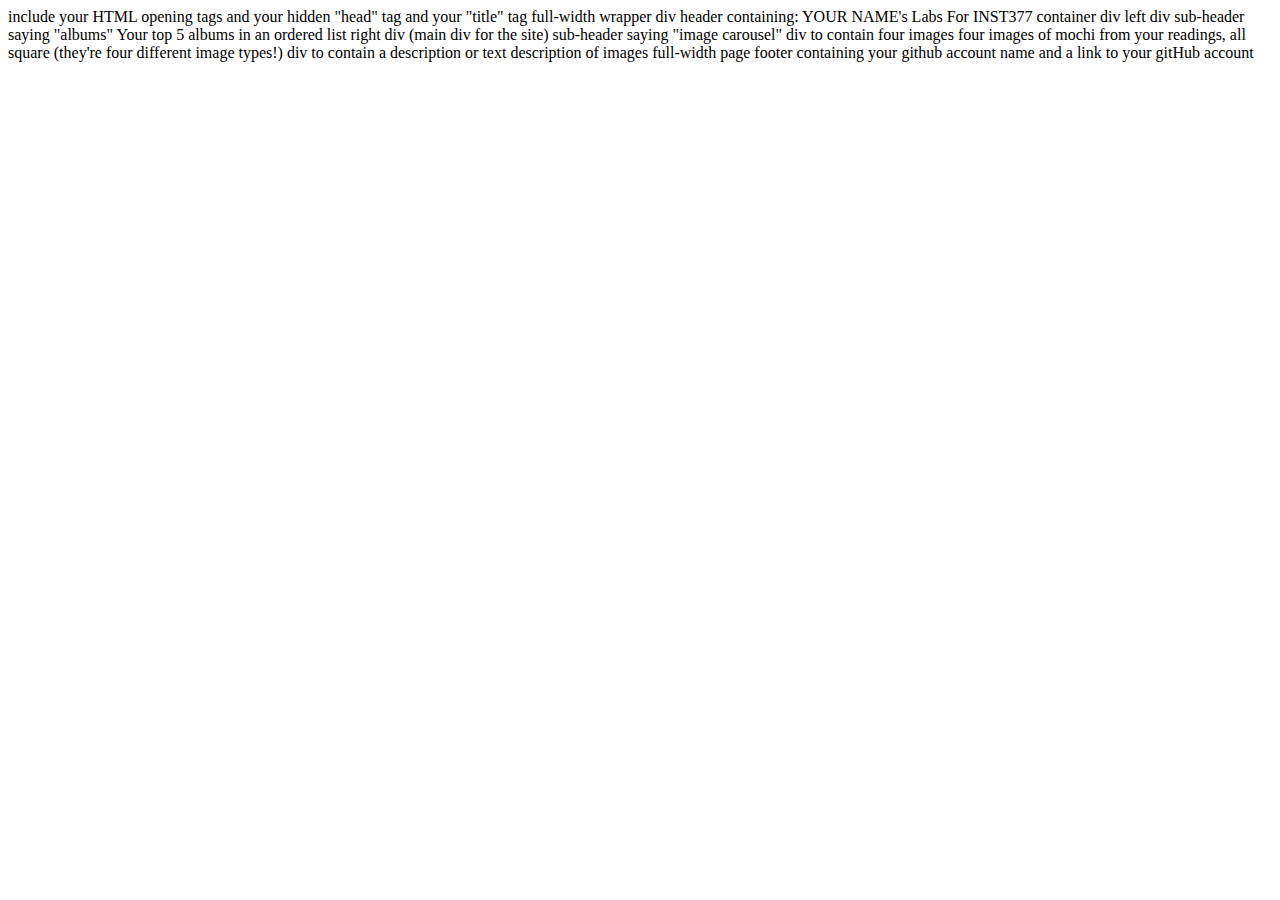
==== client/lab_1/index.html @ 9fdc4ca7 "Initial Commit Lab 1" ====
<html lang="en">
<head>
  <meta charset="UTF-8">
  <meta http-equiv="X-UA-Compatible" content="IE=edge">
  <meta name="viewport" content="width=device-width, initial-scale=1.0">
  <title>Shams's Labs</title>
</head>
<body>
  
</body>
</html>
include your HTML opening tags
and your hidden "head" tag
and your "title" tag


full-width wrapper div
  header containing: YOUR NAME's Labs For INST377
  container div
      left div
        sub-header saying "albums"
        Your top 5 albums in an ordered list
      right div (main div for the site)
        sub-header saying "image carousel"
          div to contain four images
            four images of mochi from your readings, all square (they're four different image types!)
          div to contain a description or text
            description of images


full-width page footer containing your github account name and a link to your gitHub account
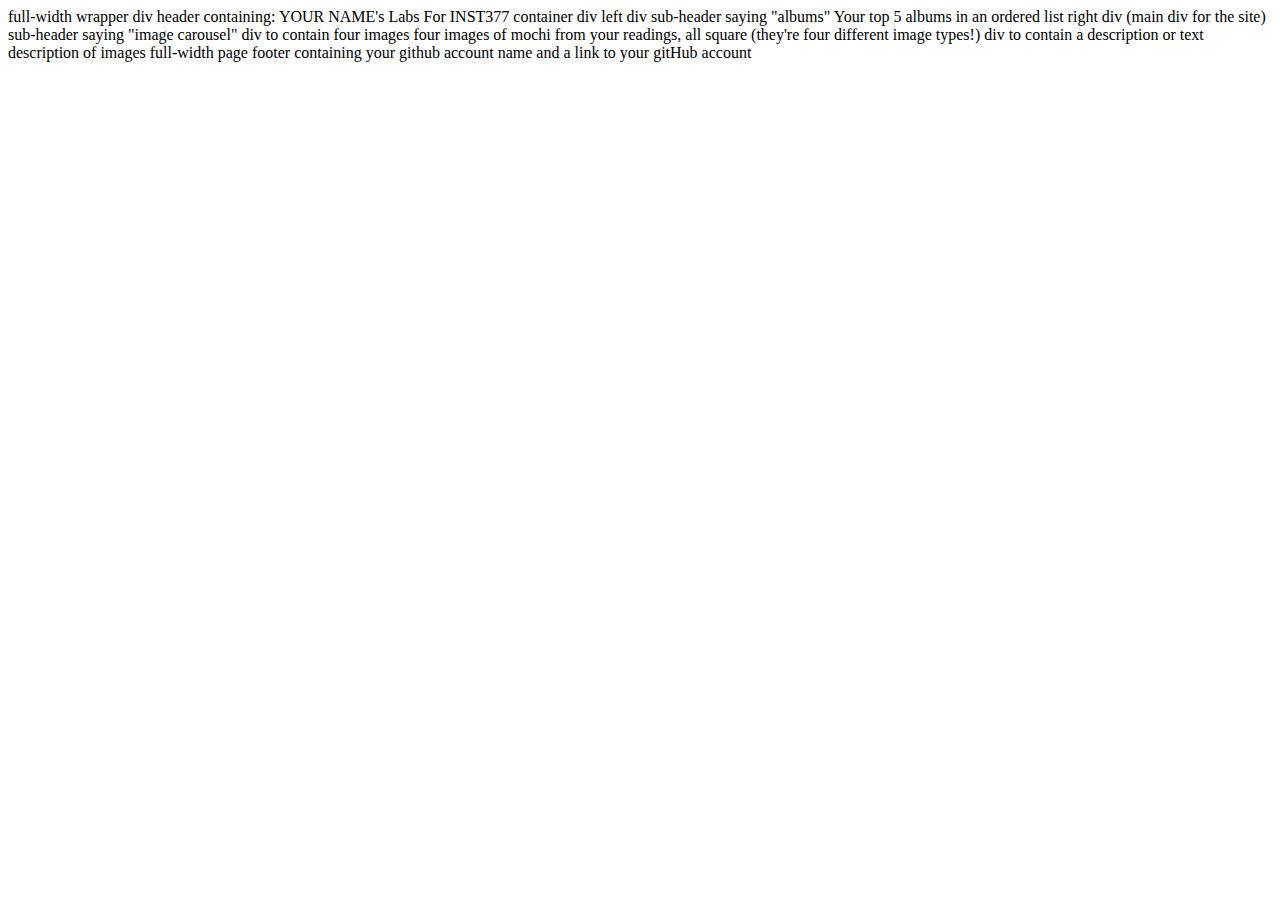
==== commit 57f01ab0: "changed lab_1" ====
--- a/client/lab_1/index.html
+++ b/client/lab_1/index.html
@@ -9,9 +9,6 @@
   
 </body>
 </html>
-include your HTML opening tags
-and your hidden "head" tag
-and your "title" tag
 
 
 full-width wrapper div
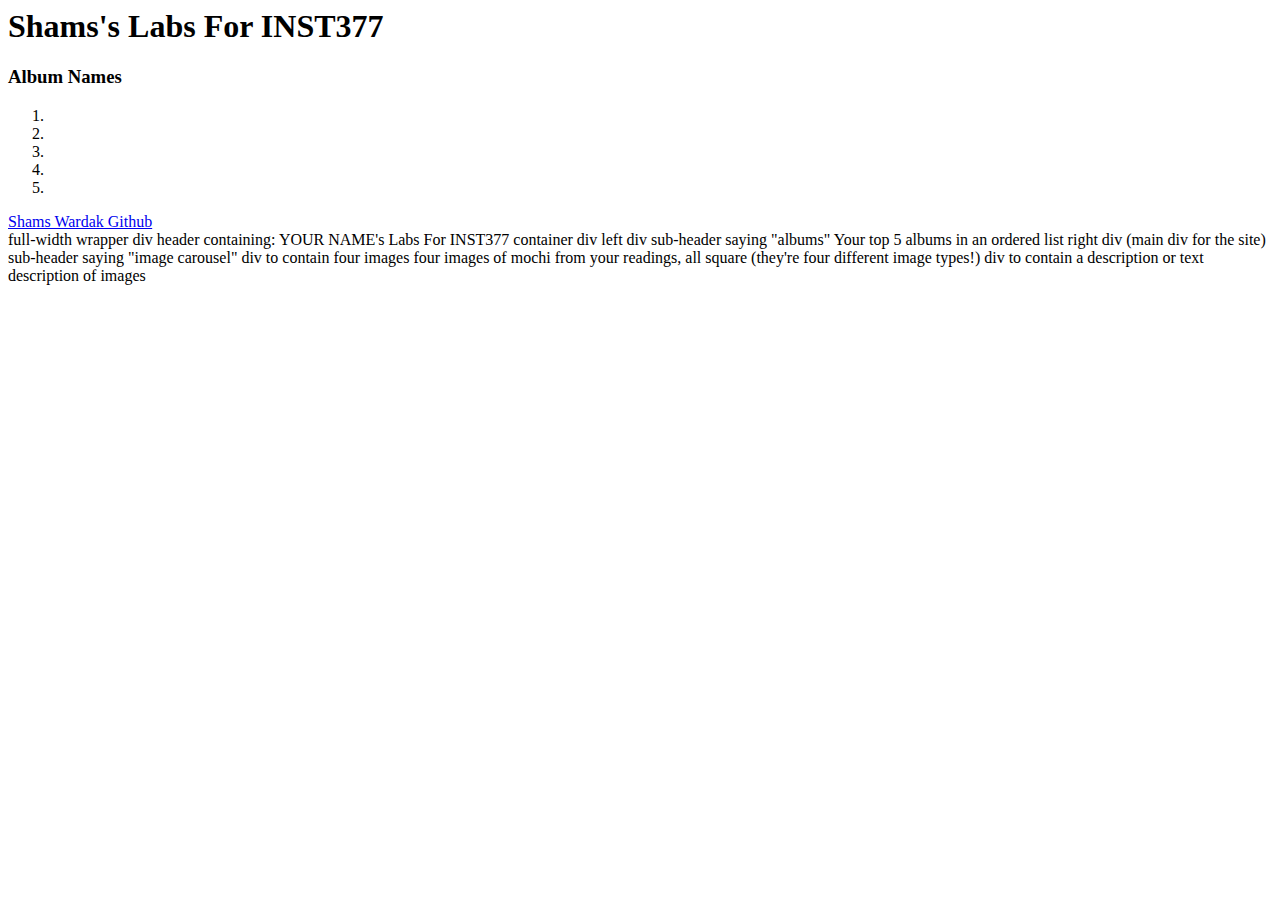
==== commit 02464317: "Added footer and ordered list to lab_1" ====
--- a/client/lab_1/index.html
+++ b/client/lab_1/index.html
@@ -6,7 +6,22 @@
   <title>Shams's Labs</title>
 </head>
 <body>
-  
+  <div>
+    <header><h1>Shams's Labs For INST377</h1></header>
+    <div>
+      <div><h3>Album Names</h3>
+        <ol>
+          <li></li>
+          <li></li>
+          <li></li>
+          <li></li>
+          <li></li>
+        </ol>
+      </div>
+      <div></div>
+    </div>
+  </div>
+    <footer><a href="http://github.com/shamswardak" target="_blank" rel="noopener noreferrer">Shams Wardak Github</a></footer>
 </body>
 </html>
 
@@ -24,5 +39,3 @@
           div to contain a description or text
             description of images
 
-
-full-width page footer containing your github account name and a link to your gitHub account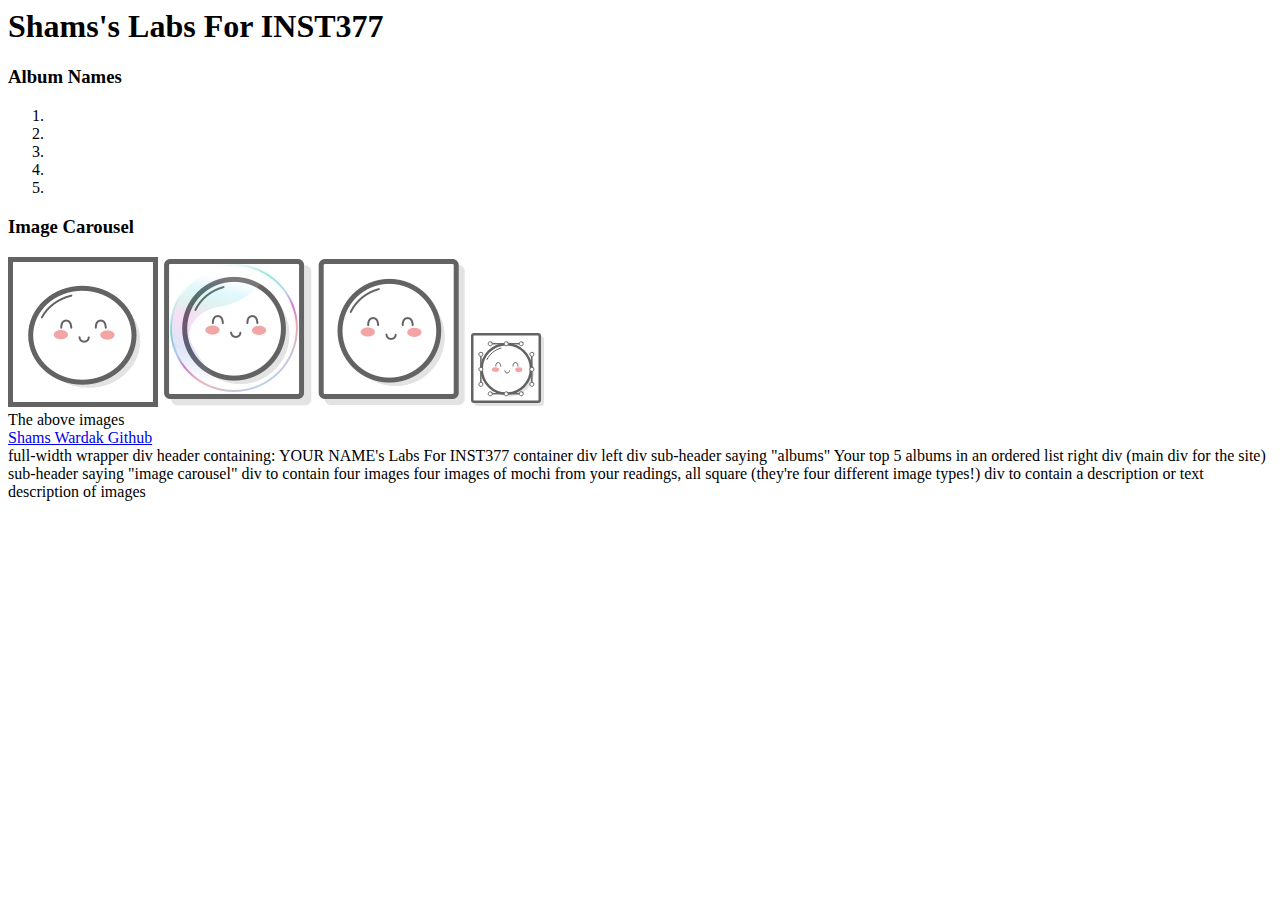
==== commit 9c097555: "add images to lab_1" ====
--- a/client/lab_1/index.html
+++ b/client/lab_1/index.html
@@ -18,7 +18,12 @@
           <li></li>
         </ol>
       </div>
-      <div></div>
+      <div><h3>Image Carousel</h3></div>
+      <img src="images/mochi.gif" alt="Mochi gif">
+      <img src="images/mochi.jpg" alt="Mochi jpg">
+      <img src="images/mochi.png" alt="Mochi png">
+      <img src="images/mochi.svg" alt="Mochi svg">
+      <div>The above images </div>
     </div>
   </div>
     <footer><a href="http://github.com/shamswardak" target="_blank" rel="noopener noreferrer">Shams Wardak Github</a></footer>
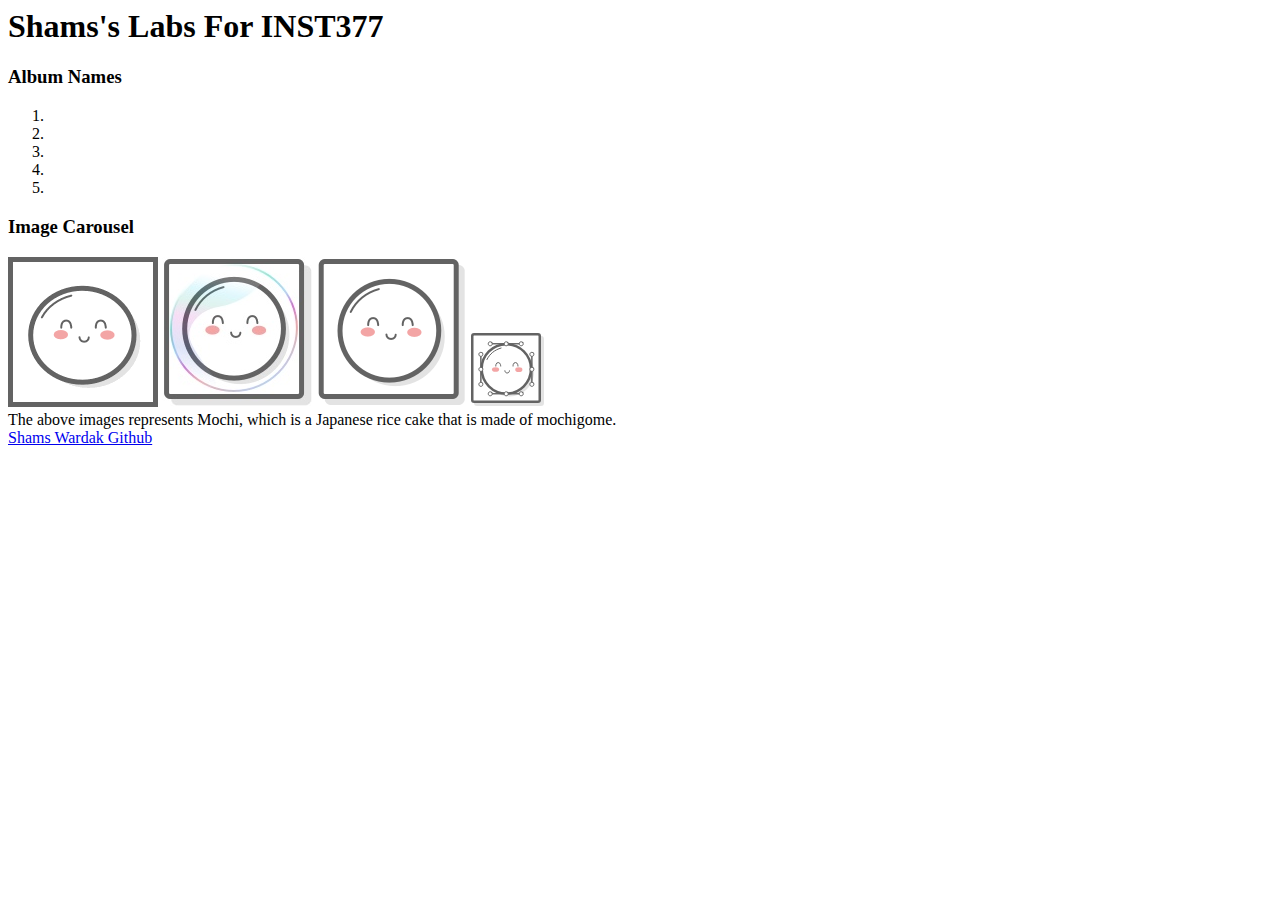
==== commit cb95750a: "add description of images to lab_1" ====
--- a/client/lab_1/index.html
+++ b/client/lab_1/index.html
@@ -23,24 +23,10 @@
       <img src="images/mochi.jpg" alt="Mochi jpg">
       <img src="images/mochi.png" alt="Mochi png">
       <img src="images/mochi.svg" alt="Mochi svg">
-      <div>The above images </div>
+      <div>The above images represents Mochi, which is a Japanese rice cake that is made of mochigome.</div>
     </div>
   </div>
     <footer><a href="http://github.com/shamswardak" target="_blank" rel="noopener noreferrer">Shams Wardak Github</a></footer>
 </body>
 </html>
 
-
-full-width wrapper div
-  header containing: YOUR NAME's Labs For INST377
-  container div
-      left div
-        sub-header saying "albums"
-        Your top 5 albums in an ordered list
-      right div (main div for the site)
-        sub-header saying "image carousel"
-          div to contain four images
-            four images of mochi from your readings, all square (they're four different image types!)
-          div to contain a description or text
-            description of images
-
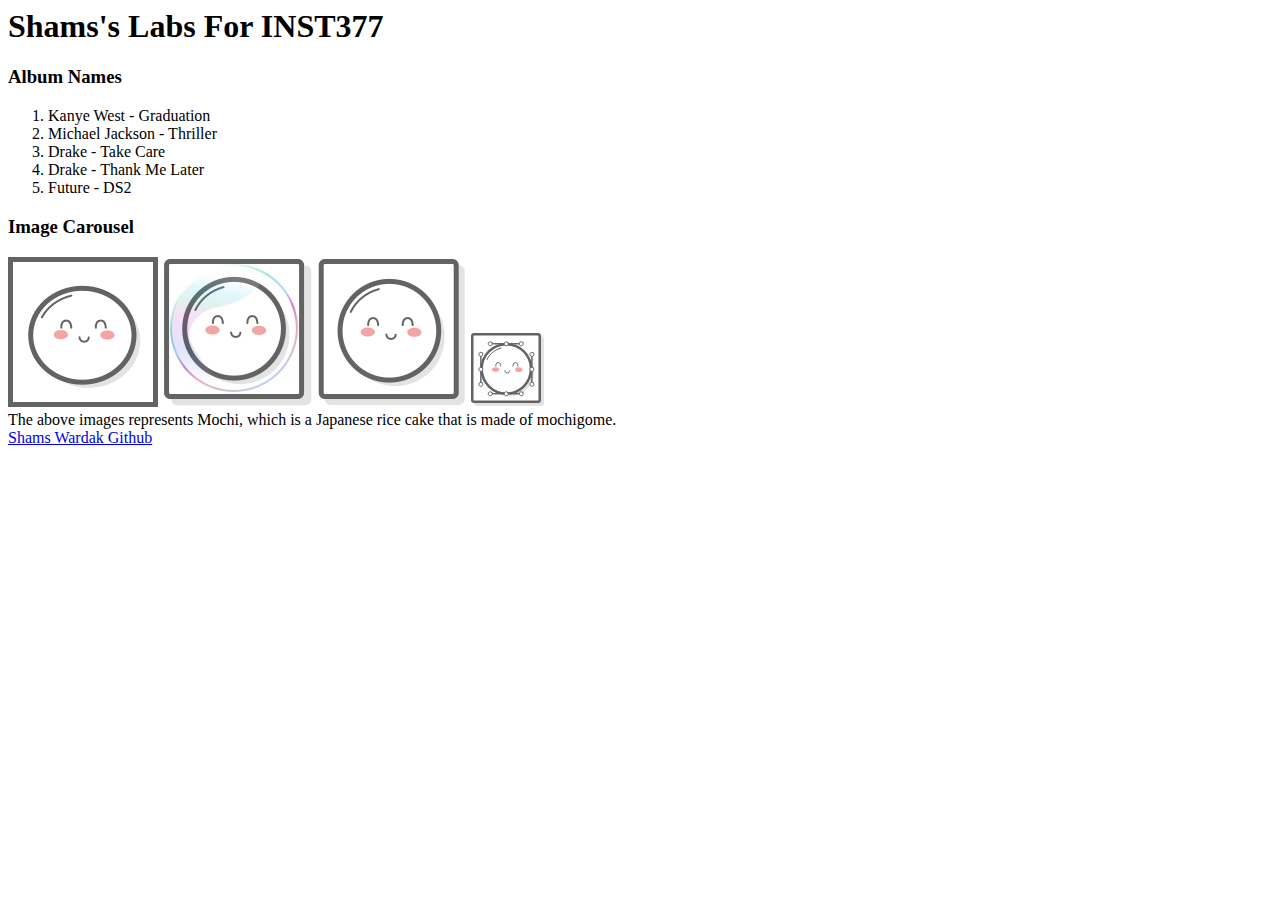
==== commit 8a354483: "add favorite albums to lab _ 1" ====
--- a/client/lab_1/index.html
+++ b/client/lab_1/index.html
@@ -11,11 +11,11 @@
     <div>
       <div><h3>Album Names</h3>
         <ol>
-          <li></li>
-          <li></li>
-          <li></li>
-          <li></li>
-          <li></li>
+          <li>Kanye West - Graduation</li>
+          <li>Michael Jackson - Thriller</li>
+          <li>Drake - Take Care</li>
+          <li>Drake - Thank Me Later</li>
+          <li>Future - DS2</li>
         </ol>
       </div>
       <div><h3>Image Carousel</h3></div>
